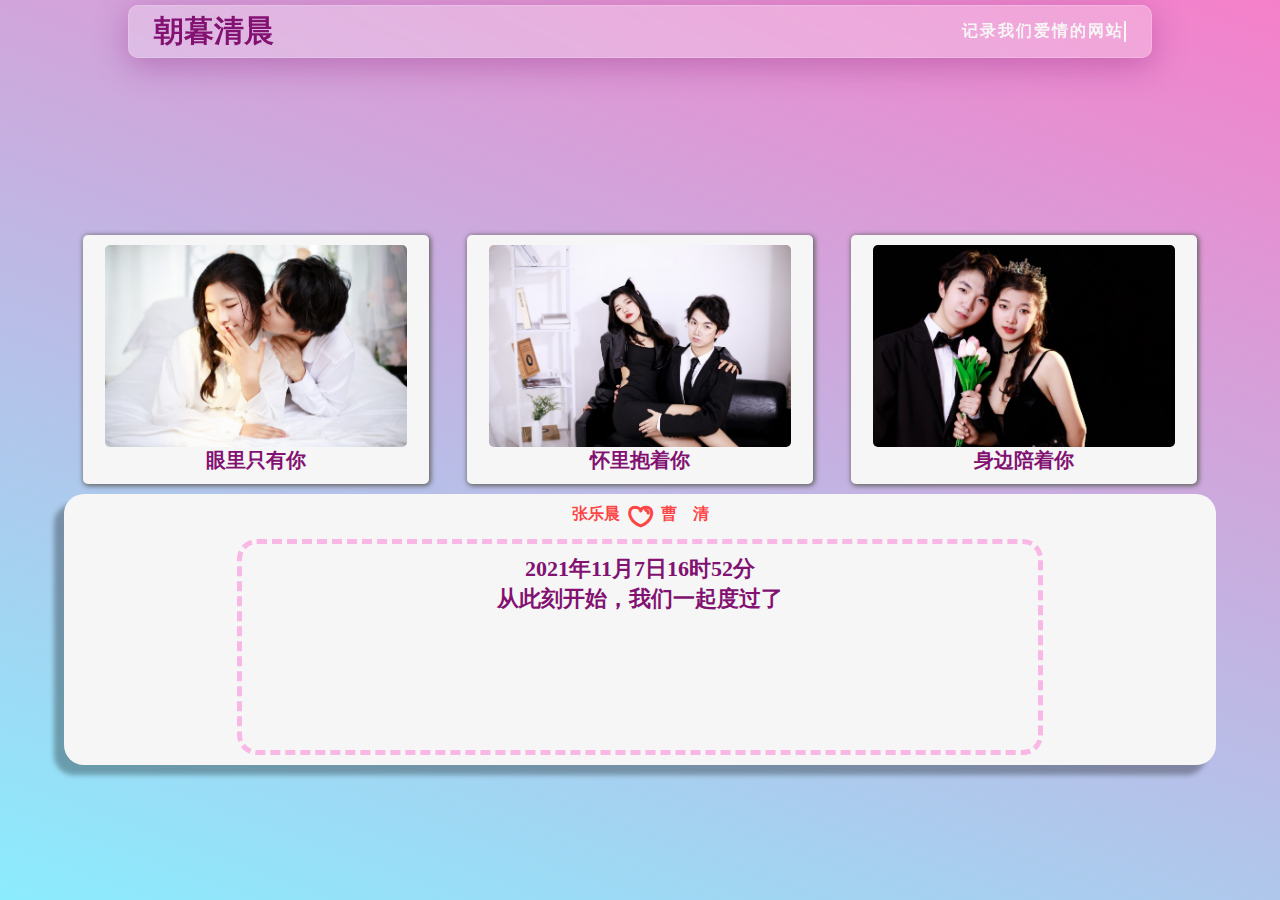
==== html/main.html @ 3070b7ec "feat: compelete js and css, wait for javascript" ====
<!DOCTYPE html>
<html lang="en">
<head>
    <meta charset="UTF-8">
    <meta name="viewport" content="width=device-width, initial-scale=1.0">
    <title>Lover - index</title>
    <link rel="stylesheet" href="/res/icon/iconfont.css">
    <link rel="stylesheet" href="/res/css/style.css">
    <link rel="stylesheet" href="/res/css/main.css">
    <link rel="shortcut icon" href="/res/img/love.svg" type="image/x-icon">
</head>
<body>
    <!-- NAVBAR -->
    <nav>
        <div class="logo">朝暮清晨</div>
        <div>
            <div class="title">记录我们爱情的网站  </div>
        </div>
    </nav>

    <!-- HEADER -->
    <header>
        <div class="image-box">
            <div class="card">
                <img src="/res/img/1.jpg" alt="">
                <p>眼里只有你</p>
            </div>
            <div class="card">
                <img src="/res/img/2.jpg" alt="">
                <p>怀里抱着你</p>
            </div>
            <div class="card">
                <img src="/res/img/3.jpg" alt="">
                <p>身边陪着你</p>
            </div>
        </div>
        <div class="box">
            <div class="lover">
                <span>张乐晨</span>
                &nbsp;&nbsp;
                <i class="iconfont icon-love"></i>
                &nbsp;&nbsp;
                <span>曹&nbsp;&nbsp;&nbsp;&nbsp;清</span>
            </div>
            <div class="content">
                <p class="time">2021年11月7日16时52分<br>
                从此刻开始，我们一起度过了</p>
                <div>&nbsp;</div>
                <div>&nbsp;</div>
                <div>&nbsp;</div>
                <div>&nbsp;</div>
                <div>&nbsp;</div>
                <div>&nbsp;</div>
            </div>
        </div>
    </header>
</body>
</html>
---- res/icon/iconfont.css ----
@font-face {
  font-family: "iconfont"; /* Project id 4328857 */
  src: url('iconfont.woff2?t=1700087548581') format('woff2'),
       url('iconfont.woff?t=1700087548581') format('woff'),
       url('iconfont.ttf?t=1700087548581') format('truetype');
}

.iconfont {
  font-family: "iconfont" !important;
  font-size: 16px;
  font-style: normal;
  -webkit-font-smoothing: antialiased;
  -moz-osx-font-smoothing: grayscale;
}

.icon-mediapause:before {
  content: "\e981";
}

.icon-mediaplay:before {
  content: "\e982";
}

.icon-love:before {
  content: "\e60b";
}

.icon-image:before {
  content: "\e7de";
}

.icon-home:before {
  content: "\e602";
}

.icon-about:before {
  content: "\e605";
}

.icon-diary:before {
  content: "\e606";
}

.icon-todo:before {
  content: "\e60f";
}

.icon-success:before {
  content: "\e61e";
}

.icon-error:before {
  content: "\e664";
}
---- res/css/style.css ----
* {
    margin: 0;
    padding: 0;
    box-sizing: border-box;
}

body {
    background: linear-gradient(200deg, #f580ca, #8becfd);
    height: 100vh;
}
---- res/css/main.css ----
* {
    cursor: default;
}

nav {
    position: absolute;
    top: 5px;
    left: 10vw;
    width: 80vw;
    text-align: center;
    display: flex;
    align-items: center;
    justify-content: space-between;
    font-weight: bold;
    padding: 5px 25px;
    background: rgba(255, 255, 255, 0.25);
    box-shadow: 0 8px 32px 0 rgba(135, 31, 125, 0.37);
    backdrop-filter: blur(13px);
    -webkit-backdrop-filter: blur(13px);
    border-radius: 10px;
    border: 1px solid rgba(255, 255, 255, 0.18);
}

nav .logo {
    font-size: 30px;
    color: #821171;
}


@media screen and (max-width:600px) {
    nav .logo {
        width: 80px;
    }
}

@media screen and (max-width:425px) {
    nav {
        display: none;
    }
}

nav .title {
    width: 200px;
    white-space: nowrap;
    text-align: right;
    color: #f6f6f6;
    overflow: hidden;
    border-right: 2px solid #f6f6f6;
    letter-spacing: 2px;
    animation: blink 0.5s steps(44) infinite normal,
    grow 1s steps(10) infinite alternate;
}

@keyframes grow {
    0% {
        width: 0px;
    }

    80%, 100% {
        width: 180px;
    }
}

@keyframes blink {
    0% {
        border-right-color: #f6f6f6;
    }

    100% {
        border-right-color: transparent;
    }
}


header {
    height: 100%;
    display: flex;
    flex-direction: column;
    align-items: center;
    justify-content: center;
}

.image-box {
    margin-top: 100px;
    width: 90vw;
    display: flex;
    align-items: center;
    justify-content: space-around;
    flex-wrap: wrap;
}

.card {
    width: 30%;
    background-color: #f6f6f6;
    margin: 5px;
    padding: 10px 5px;
    border-radius: 5px;
    box-shadow: 1px 1px 5px 1px #666;
    display: flex;
    flex-direction: column;
    align-items: center;
    justify-content: space-evenly;
}

@media screen and (max-width:780px) {
    .card {
        width: 210px;
    }
}

.card img {
    width: 90%;
    border-radius: 5px;
}

.card p {
    color: #821171;
    font-size: 20px;
    font-weight: bold;
}


.box {
    width: 90vw;
    text-align: center;
    margin: 5px 0;
    padding: 10px 0;
    background-color: #f6f6f6;
    border-radius: 20px;
    box-shadow: -10px 10px 5px rgba(0, 0, 0, 0.3);
}

.box .lover {
    color: rgba(255, 0, 0, 0.733);
    font-weight: bold;
    margin-bottom: 10px;
    display: flex;
    justify-content: center;
}

.box .content {
    margin: 0 auto;
    width: 70%;
    min-width: 350px;
    border-radius: 20px;
    border: 5px dashed #ff10b745;
    font-weight: bold;
    padding: 10px;
}

.box .content .time {
    color: #821171;
    font-size: 22px;
}

.box .content div {
    color: #ff10b7;
    font-size: 18px;
}


/* Animations */
.card {
    transition: transform 0.3s ease;
}

.card:hover {
    transform: scale(1.05);
}

.box .lover i {
    font-size: 25px;
    animation: heart 1s ease-in-out infinite;
}

@keyframes heart {

    0%,
    20%,
    50%,
    70%,
    100% {
        font-size: 25px;
    }

    40% {
        font-size: 30px;
    }

    60% {
        font-size: 27px;
    }

}

.content div:hover {
    
    transform: scale(1.5);
}
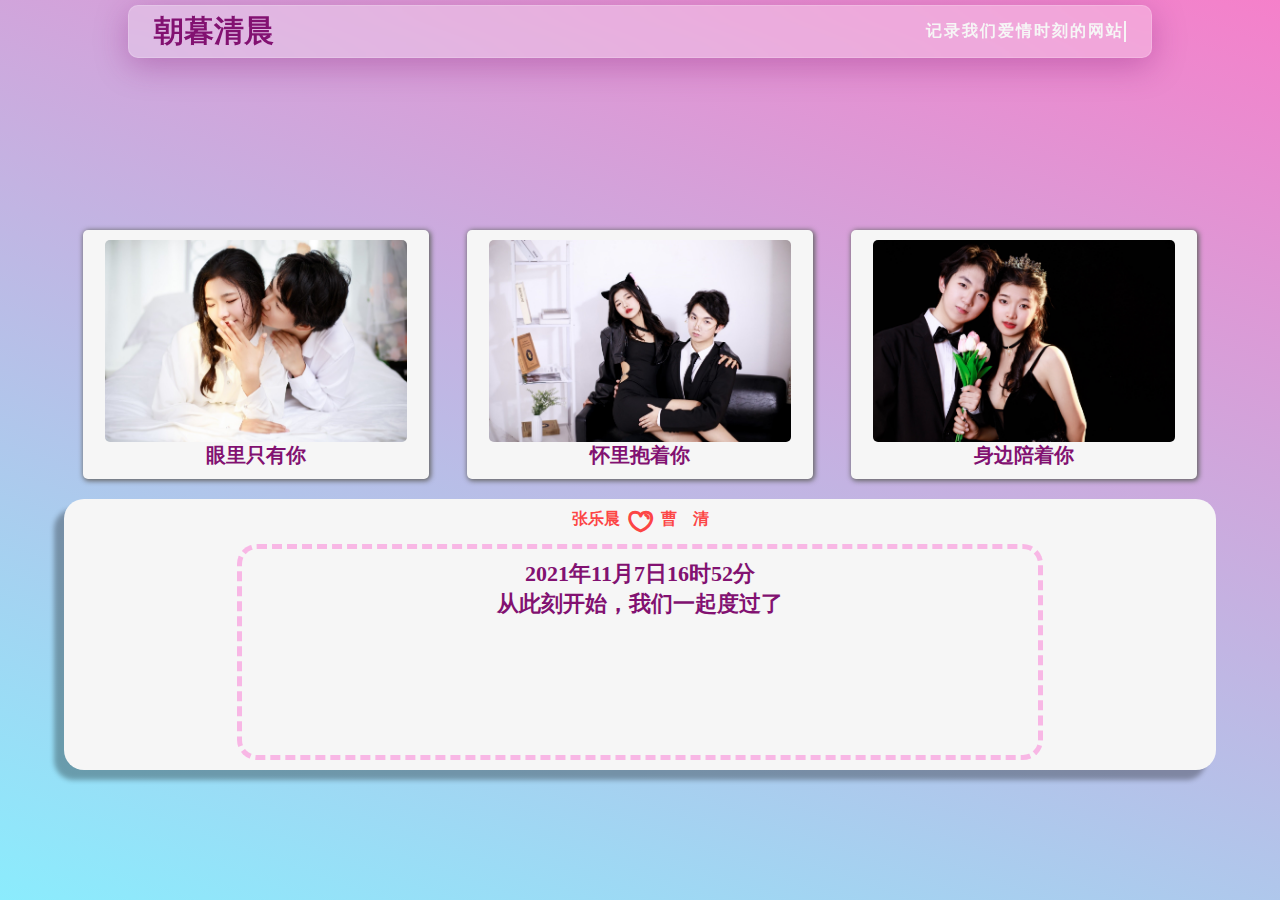
==== commit 82437ef6: "feat: complete js" ====
--- a/html/main.html
+++ b/html/main.html
@@ -14,7 +14,7 @@
     <nav>
         <div class="logo">朝暮清晨</div>
         <div>
-            <div class="title">记录我们爱情的网站  </div>
+            <div class="title">记录我们爱情时刻的网站  </div>
         </div>
     </nav>
 
@@ -43,16 +43,17 @@
                 <span>曹&nbsp;&nbsp;&nbsp;&nbsp;清</span>
             </div>
             <div class="content">
-                <p class="time">2021年11月7日16时52分<br>
+                <p class="time"><span id="time">2021年11月7日16时52分</span><br>
                 从此刻开始，我们一起度过了</p>
-                <div>&nbsp;</div>
-                <div>&nbsp;</div>
-                <div>&nbsp;</div>
-                <div>&nbsp;</div>
-                <div>&nbsp;</div>
-                <div>&nbsp;</div>
+                <div id="year">&nbsp;</div>
+                <div id="month">&nbsp;</div>
+                <div id="day">&nbsp;</div>
+                <div id="hour">&nbsp;</div>
+                <div id="minute">&nbsp;</div>
+                <div id="second">&nbsp;</div>
             </div>
         </div>
     </header>
+    <script src="/res/js/main.js"></script>
 </body>
 </html>--- a/res/css/main.css
+++ b/res/css/main.css
@@ -40,7 +40,7 @@
 }
 
 nav .title {
-    width: 200px;
+    width: 300px;
     white-space: nowrap;
     text-align: right;
     color: #f6f6f6;
@@ -57,7 +57,7 @@
     }
 
     80%, 100% {
-        width: 180px;
+        width: 200px;
     }
 }
 
@@ -82,6 +82,7 @@
 
 .image-box {
     margin-top: 100px;
+    margin-bottom: 10px;
     width: 90vw;
     display: flex;
     align-items: center;
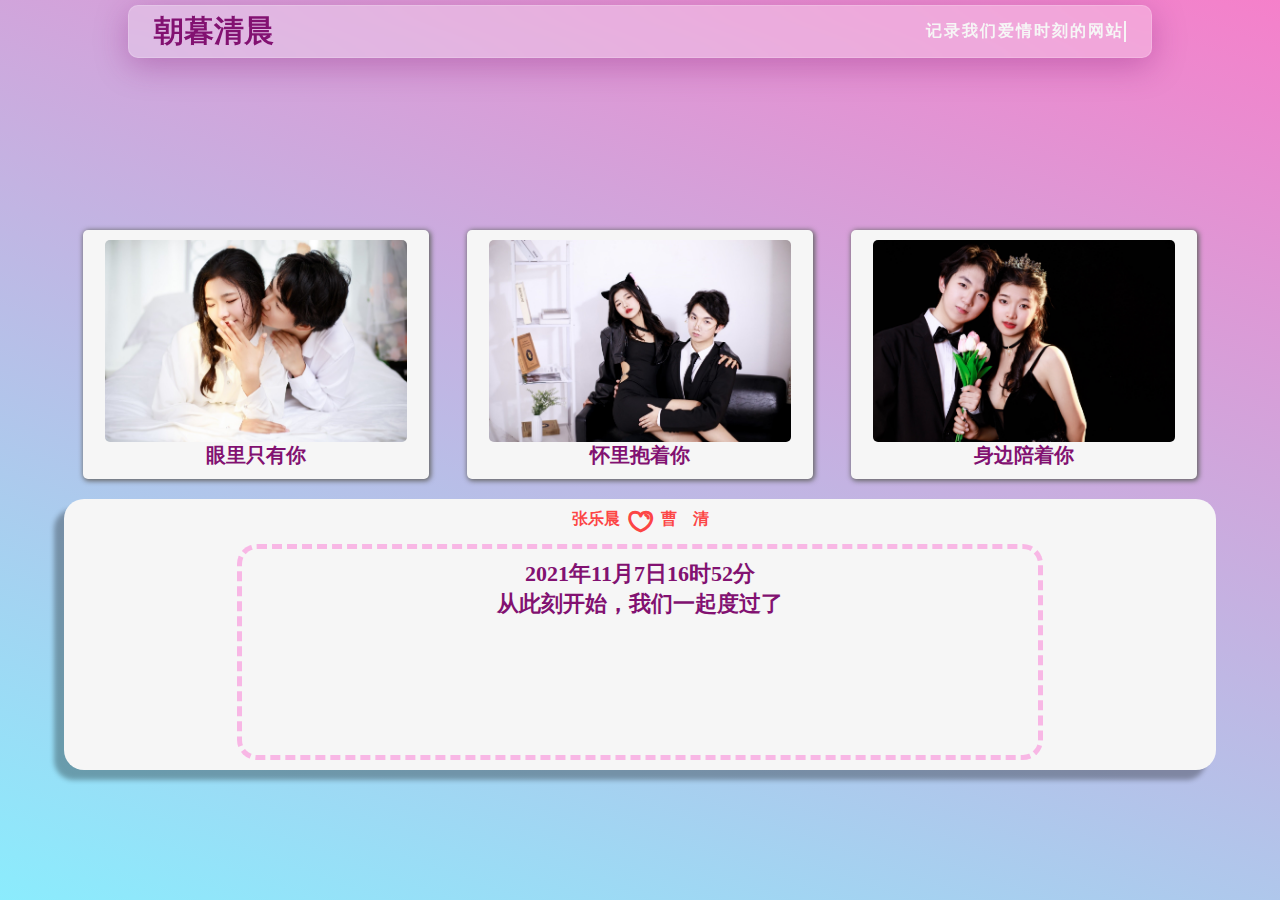
==== commit 727e6e39: "feat: finish the background love" ====
--- a/html/main.html
+++ b/html/main.html
@@ -54,6 +54,25 @@
             </div>
         </div>
     </header>
+
+    <ul class="bg-love">
+        <li></li>
+        <li></li>
+        <li></li>
+        <li></li>
+        <li></li>
+        <li></li>
+        <li></li>
+        <li></li>
+        <li></li>
+        <li></li>
+        <li></li>
+        <li></li>
+        <li></li>
+        <li></li>
+        <li></li>
+        <li></li>
+    </ul>
     <script src="/res/js/main.js"></script>
 </body>
 </html>--- a/res/css/style.css
+++ b/res/css/style.css
@@ -7,4 +7,5 @@
 body {
     background: linear-gradient(200deg, #f580ca, #8becfd);
     height: 100vh;
+    overflow: hidden;
 }--- a/res/css/main.css
+++ b/res/css/main.css
@@ -197,4 +197,199 @@
 .content div:hover {
     
     transform: scale(1.5);
+}
+
+.bg-love {
+    list-style: none;
+    position: absolute;
+    left: 0;
+    top: 0;
+    width: 100%;
+    height: 100%;
+}
+.bg-love li {
+    width: 40px;
+    height: 40px;
+    background-color: red;
+    position: absolute;
+    bottom: 0;
+    animation: lovebubo 5s linear infinite;
+    opacity: 0;
+}
+.bg-love li::after,
+.bg-love li::before {
+    content: "";
+    position: absolute;
+    width: 100%;
+    height: 100%;
+    border-radius: 50%;
+    background-color: red;
+}
+
+.bg-love li::after {
+    top: -50%;
+    left: 0;
+}
+
+.bg-love li::before {
+    top: 0;
+    left: 50%;
+}
+@keyframes lovebubo {
+    0% {
+        transform: translateY(0);
+        opacity: 0;
+    }
+
+    25% {
+        opacity: 0.3;
+    }
+
+    100% {
+        transform: translateY(-100vh) rotate(600deg);
+        opacity: 0.3;
+    }
+}
+.bg-love li:nth-child(1) {
+    bottom: 0;
+    left: 23%;
+    width: 40px;
+    height: 40px;
+    animation-duration: 5s;
+    animation-delay: 1s;
+}
+
+.bg-love li:nth-child(2) {
+    bottom: 10%;
+    left: 89%;
+    width: 20px;
+    height: 20px;
+    animation-duration: 7s;
+    animation-delay: 5s;
+}
+
+.bg-love li:nth-child(3) {
+    bottom: 5%;
+    left: 54%;
+    width: 60px;
+    height: 60px;
+    animation-duration: 3s;
+    animation-delay: 0s;
+}
+
+.bg-love li:nth-child(4) {
+    bottom: 0%;
+    left: 5%;
+    width: 40px;
+    height: 40px;
+    animation-duration: 10s;
+    animation-delay: 5s;
+}
+
+.bg-love li:nth-child(5) {
+    bottom: 2%;
+    left: 46%;
+    width: 20px;
+    height: 20px;
+    animation-duration: 6s;
+    animation-delay: 0s;
+}
+
+.bg-love li:nth-child(6) {
+    bottom: 7%;
+    left: 41%;
+    width: 10px;
+    height: 10px;
+    animation-duration: 5s;
+    animation-delay: 3s;
+}
+
+.bg-love li:nth-child(7) {
+    bottom: 2%;
+    left: 76%;
+    width: 40px;
+    height: 40px;
+    animation-duration: 9s;
+    animation-delay: 0s;
+}
+
+.bg-love li:nth-child(8) {
+    bottom: 1%;
+    left: 33%;
+    width: 20px;
+    height: 20px;
+    animation-duration: 8s;
+    animation-delay: 0s;
+}
+
+.bg-love li:nth-child(9) {
+    bottom: 9%;
+    left: 33%;
+    width: 40px;
+    height: 40px;
+    animation-duration: 9s;
+    animation-delay: 2s;
+}
+
+.bg-love li:nth-child(10) {
+    bottom: 2%;
+    left: 99%;
+    width: 20px;
+    height: 20px;
+    animation-duration: 5s;
+    animation-delay: 3s;
+}
+
+.bg-love li:nth-child(11) {
+    bottom: 0;
+    left: 4%;
+    width: 60px;
+    height: 60px;
+    animation-duration: 10s;
+    animation-delay: 0s;
+}
+
+.bg-love li:nth-child(12) {
+    bottom: 3%;
+    left: 75%;
+    width: 40px;
+    height: 40px;
+    animation-duration: 7s;
+    animation-delay: 5s;
+}
+
+.bg-love li:nth-child(13) {
+    bottom: 16%;
+    left: 0;
+    width: 20px;
+    height: 20px;
+    animation-duration: 9s;
+    animation-delay: 0s;
+}
+
+.bg-love li:nth-child(14) {
+    bottom: 17%;
+    left: 11%;
+    width: 10px;
+    height: 10px;
+    animation-duration: 2s;
+    animation-delay: 3s;
+}
+
+.bg-love li:nth-child(15) {
+    bottom: 12%;
+    left: 86%;
+    width: 40px;
+    height: 40px;
+    animation-duration: 3s;
+    animation-delay: 3s;
+}
+
+.bg-love li:nth-child(16) {
+    bottom: 11%;
+    left: 43%;
+    width: 20px;
+    height: 20px;
+    animation-duration: 4s;
+    animation-delay: 1s;
 }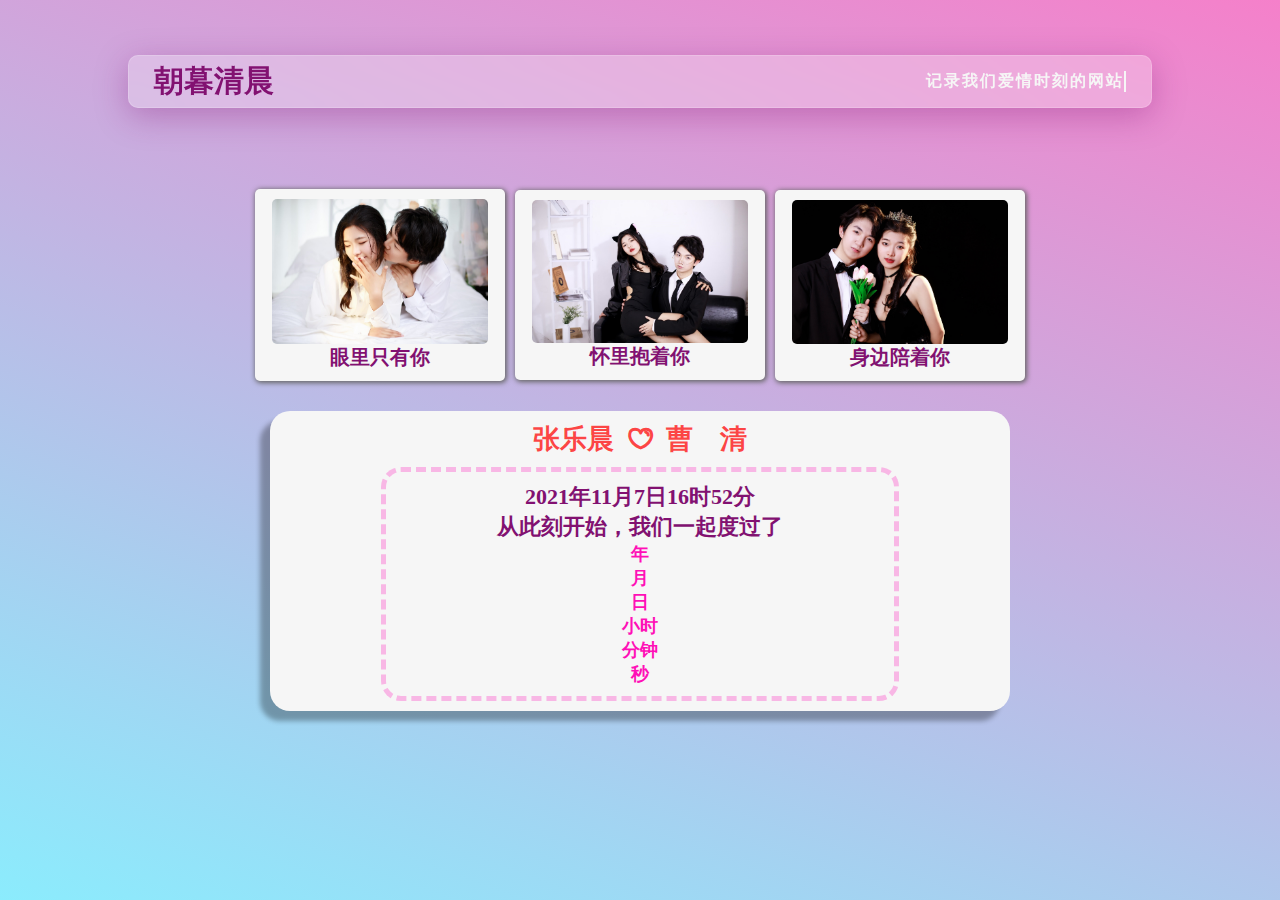
==== commit 9d6c4de8: "fix: fix some little bug" ====
--- a/html/main.html
+++ b/html/main.html
@@ -1,5 +1,6 @@
 <!DOCTYPE html>
 <html lang="en">
+
 <head>
     <meta charset="UTF-8">
     <meta name="viewport" content="width=device-width, initial-scale=1.0">
@@ -9,12 +10,13 @@
     <link rel="stylesheet" href="/res/css/main.css">
     <link rel="shortcut icon" href="/res/img/love.svg" type="image/x-icon">
 </head>
+
 <body>
     <!-- NAVBAR -->
     <nav>
         <div class="logo">朝暮清晨</div>
         <div>
-            <div class="title">记录我们爱情时刻的网站  </div>
+            <div class="title">记录我们爱情时刻的网站 </div>
         </div>
     </nav>
 
@@ -44,13 +46,13 @@
             </div>
             <div class="content">
                 <p class="time"><span id="time">2021年11月7日16时52分</span><br>
-                从此刻开始，我们一起度过了</p>
-                <div id="year">&nbsp;</div>
-                <div id="month">&nbsp;</div>
-                <div id="day">&nbsp;</div>
-                <div id="hour">&nbsp;</div>
-                <div id="minute">&nbsp;</div>
-                <div id="second">&nbsp;</div>
+                    从此刻开始，我们一起度过了</p>
+                <div id="year">年</div>
+                <div id="month">月</div>
+                <div id="day">日</div>
+                <div id="hour">小时</div>
+                <div id="minute">分钟</div>
+                <div id="second">秒</div>
             </div>
         </div>
     </header>
@@ -73,6 +75,75 @@
         <li></li>
         <li></li>
     </ul>
-    <script src="/res/js/main.js"></script>
+
+    <audio id="audio" src="/res/audio/lian_ai_gao_ji.mp3" loop="loop"></audio>
+    
+
+    <!-- audio -->
+    <script>
+        
+        let audio = document.getElementById("audio");
+        console.log(audio)
+        audio.play();
+    </script>
+    <!-- time js -->
+    <script>
+        let dateStr = document.getElementById("time").textContent;
+        let year = document.getElementById("year");
+        let month = document.getElementById("month");
+        let day = document.getElementById("day");
+        let hour = document.getElementById("hour");
+        let minute = document.getElementById("minute");
+        let second = document.getElementById("second");
+
+        let id = setInterval(() => {
+            let data = calc_date(dateStr);
+            // console.log(data.second)
+            year.textContent = data.year + "年"
+            month.textContent = data.month + "月"
+            day.textContent = data.day + "日"
+            hour.textContent = data.hour + "小时"
+            minute.textContent = data.minute + "分钟"
+            second.textContent = data.second + "秒"
+        }, 1000)
+
+
+        function calc_date(dateStr) {
+            let regex = /(\d{4})年(\d{1,2})月(\d{1,2})日(\d{1,2})时(\d{1,2})分/;
+            let match = dateStr.match(regex);
+            let past = {
+                year: parseInt(match[1]),
+                month: parseInt(match[2]),
+                day: parseInt(match[3]),
+                hour: parseInt(match[4]),
+                minute: parseInt(match[5]),
+                second: "00"
+            }
+            let pastDate = new Date(past.year, past.month - 1, past.day, past.hour, past.minute, past.second);
+
+            let currentDate = new Date();
+
+            let ms = currentDate - pastDate;
+            let second = Math.floor(ms / 1000);
+            let minute = Math.floor(second / 60);
+            let hour = Math.floor(minute / 60);
+            let day = Math.floor(hour / 24);
+
+            let year = currentDate.getFullYear() - past.year;
+
+            let month = currentDate.getMonth() + 1 - past.month + 12 * year;
+
+            // console.log(year, month, day, hour, minute, second)
+            return {
+                year: year,
+                month: month,
+                day: day,
+                hour: hour,
+                minute: minute,
+                second: second
+            }
+        }
+    </script>
 </body>
+
 </html>--- a/res/css/main.css
+++ b/res/css/main.css
@@ -26,6 +26,11 @@
     color: #821171;
 }
 
+@media screen and (min-width:600px) {
+    nav {
+        margin-top: 50px;
+    }
+}
 
 @media screen and (max-width:600px) {
     nav .logo {
@@ -48,7 +53,7 @@
     border-right: 2px solid #f6f6f6;
     letter-spacing: 2px;
     animation: blink 0.5s steps(44) infinite normal,
-    grow 1s steps(10) infinite alternate;
+        grow 1s steps(10) infinite alternate;
 }
 
 @keyframes grow {
@@ -56,7 +61,8 @@
         width: 0px;
     }
 
-    80%, 100% {
+    80%,
+    100% {
         width: 200px;
     }
 }
@@ -81,17 +87,22 @@
 }
 
 .image-box {
-    margin-top: 100px;
-    margin-bottom: 10px;
     width: 90vw;
+    margin-bottom: 20px;
     display: flex;
     align-items: center;
-    justify-content: space-around;
+    justify-content: center;
     flex-wrap: wrap;
 }
 
+@media screen and (max-width:870px) {
+    .image-box {
+        margin-top: 100px;
+    }
+}
+
 .card {
-    width: 30%;
+    width: 250px;
     background-color: #f6f6f6;
     margin: 5px;
     padding: 10px 5px;
@@ -131,12 +142,20 @@
     box-shadow: -10px 10px 5px rgba(0, 0, 0, 0.3);
 }
 
+@media screen and (min-width:870px) {
+    .box {
+        width: 740px;
+    }
+}
+
 .box .lover {
     color: rgba(255, 0, 0, 0.733);
+    font-size: 27px;
     font-weight: bold;
     margin-bottom: 10px;
     display: flex;
     justify-content: center;
+    align-items: center;
 }
 
 .box .content {
@@ -195,7 +214,7 @@
 }
 
 .content div:hover {
-    
+
     transform: scale(1.5);
 }
 
@@ -207,6 +226,7 @@
     width: 100%;
     height: 100%;
 }
+
 .bg-love li {
     width: 40px;
     height: 40px;
@@ -216,6 +236,7 @@
     animation: lovebubo 5s linear infinite;
     opacity: 0;
 }
+
 .bg-love li::after,
 .bg-love li::before {
     content: "";
@@ -235,6 +256,7 @@
     top: 0;
     left: 50%;
 }
+
 @keyframes lovebubo {
     0% {
         transform: translateY(0);
@@ -250,6 +272,7 @@
         opacity: 0.3;
     }
 }
+
 .bg-love li:nth-child(1) {
     bottom: 0;
     left: 23%;
